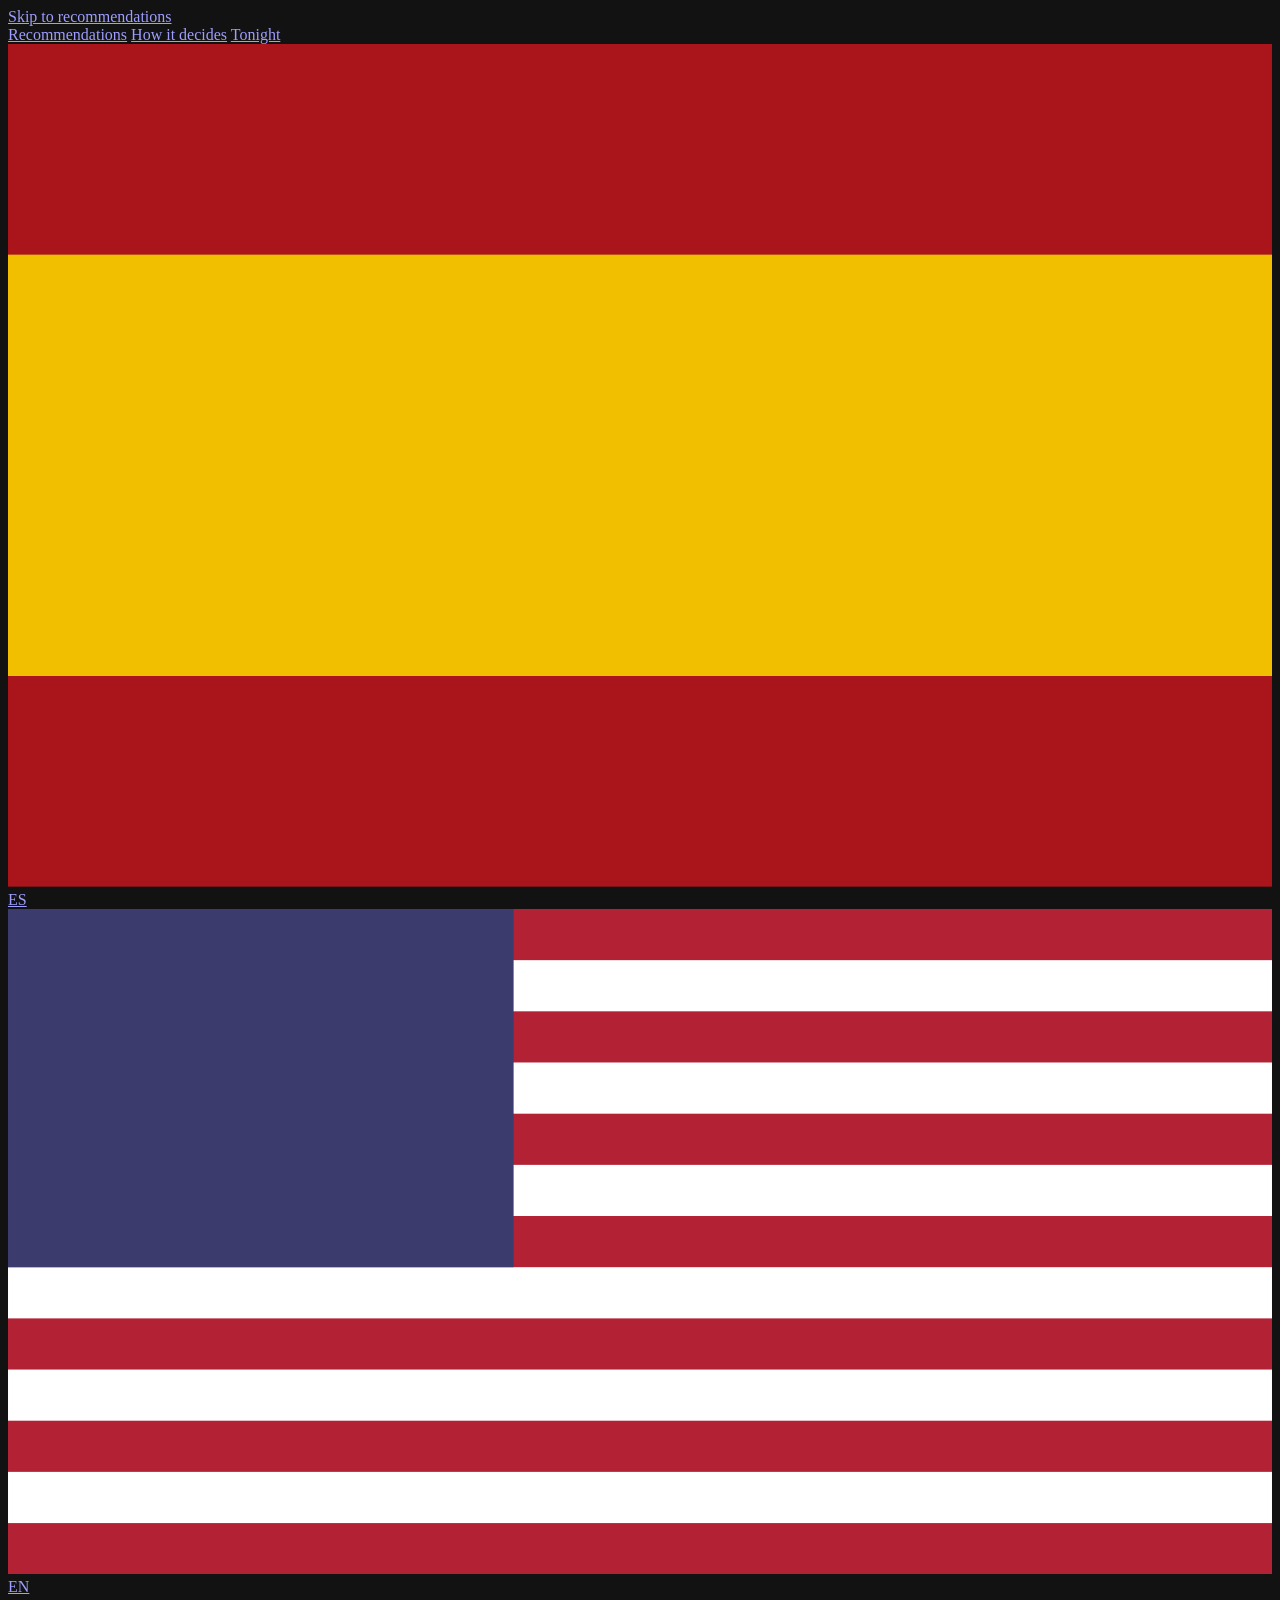
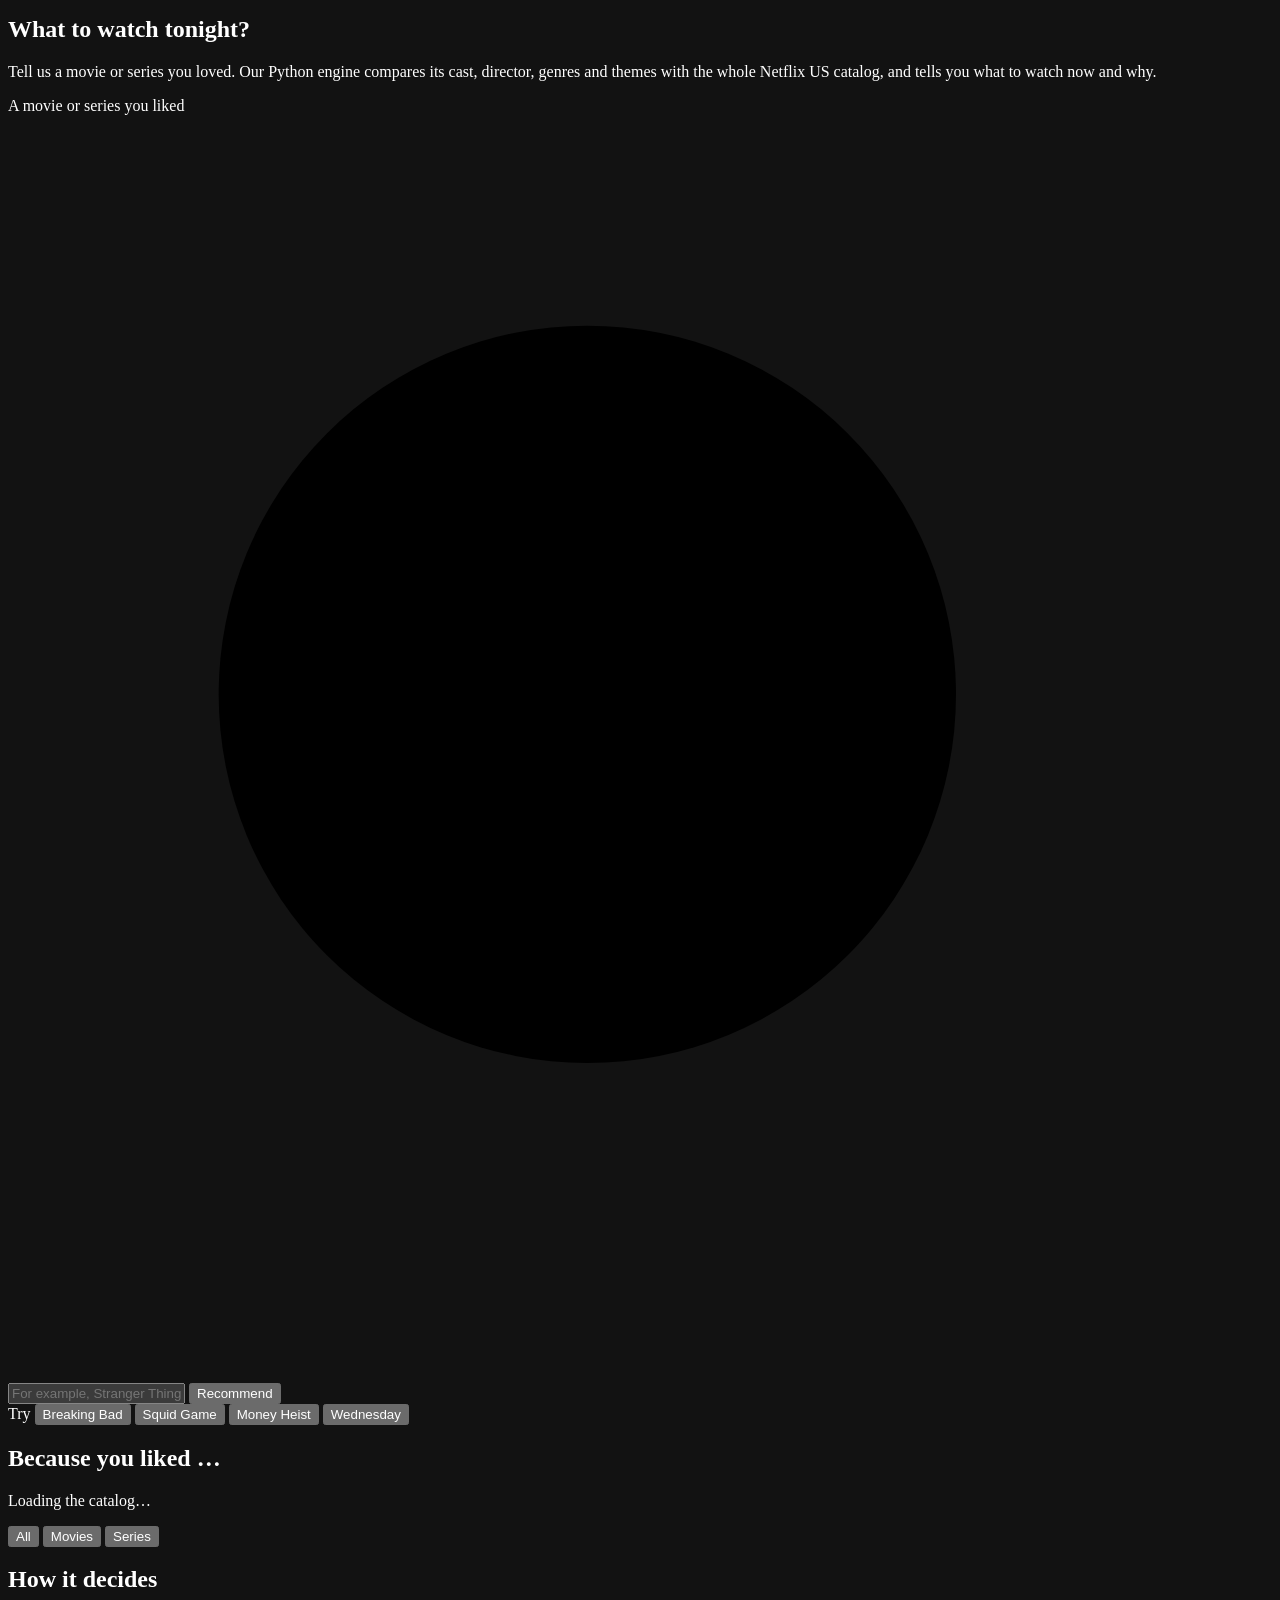
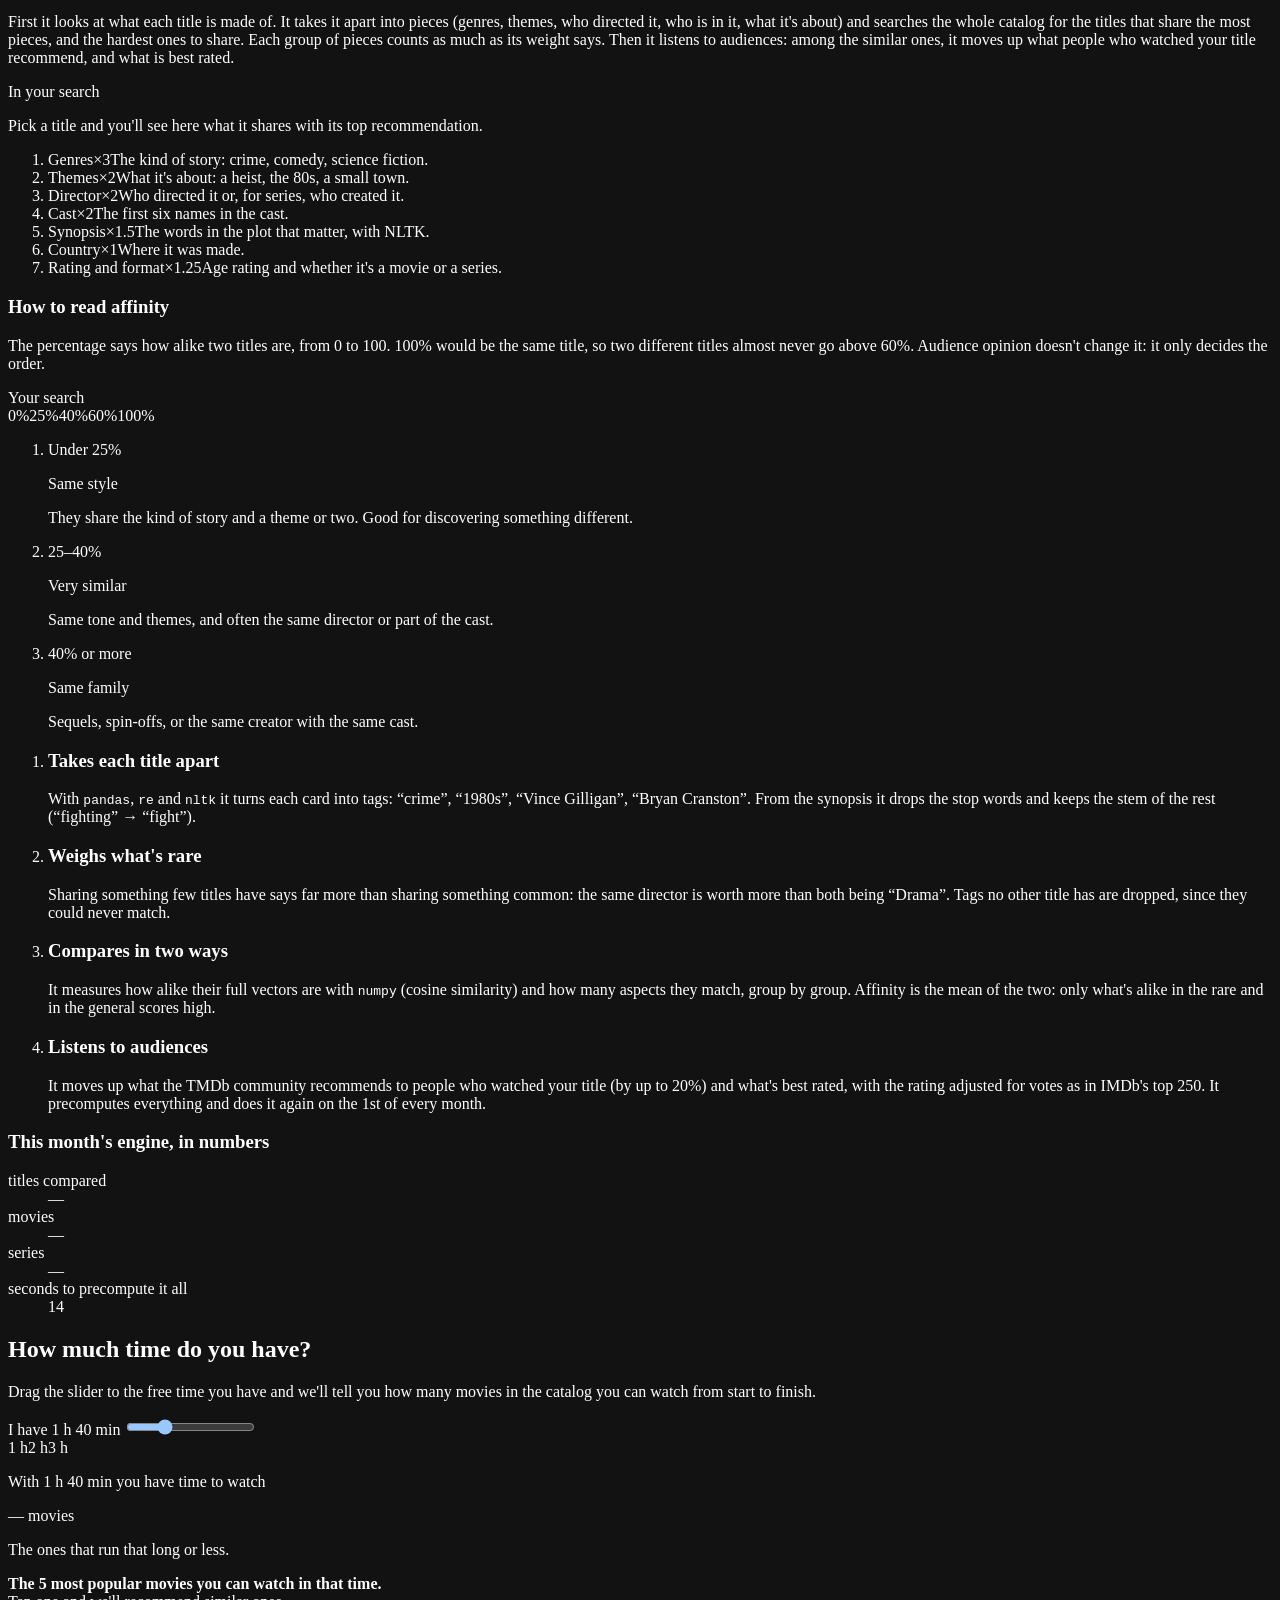
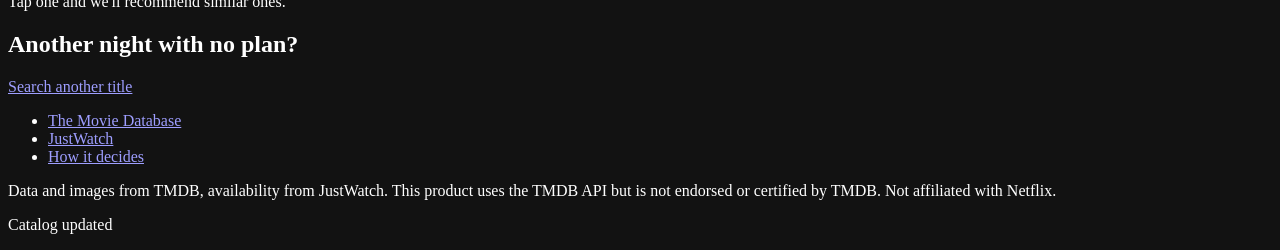
==== web/en/index.html @ 5618220e "feat(buscador): sugiere un título en vez de dejarlo escrito El buscador arrancaba con «Stranger Thin" ====
<!doctype html>
<html lang="en">
<head>
  <meta charset="utf-8">
  <meta name="viewport" content="width=device-width, initial-scale=1">
  <title>What should I watch?</title>
  <meta name="description" content="Tell us a movie or series you loved and we'll tell you what to watch now from the current Netflix US catalog, and why.">
  <meta property="og:title" content="What should I watch?">
  <meta property="og:description" content="If you liked a movie or series, we'll tell you what to watch now on Netflix US, and why.">
  <meta property="og:type" content="website">
  <meta name="theme-color" content="#08090d">
  <meta name="color-scheme" content="dark">
  <link rel="icon" href="/favicon.svg" type="image/svg+xml">
  <link rel="apple-touch-icon" href="/apple-touch-icon.png">
  <link rel="manifest" href="/en/manifest.webmanifest">
  <link rel="alternate" hreflang="es" href="https://queveoahora.pages.dev/">
  <link rel="alternate" hreflang="en" href="https://queveoahora.pages.dev/en/">
  <link rel="preconnect" href="https://fonts.googleapis.com">
  <link rel="preconnect" href="https://fonts.gstatic.com" crossorigin>
  <link rel="preconnect" href="https://image.tmdb.org" crossorigin>
  <link href="https://fonts.googleapis.com/css2?family=Bricolage+Grotesque:opsz,wght@12..96,300..800&family=Inter:wght@400;500;600&display=swap" rel="stylesheet">
  <link rel="stylesheet" href="/estilo.css">
  <script src="/app.js" defer></script>
</head>
<body>
  <a class="saltar" href="#mira">Skip to recommendations</a>

  <header class="barra">
    <nav aria-label="Sections">
      <a href="#mira">Recommendations</a>
      <a href="#como">How it decides</a>
      <a href="#noche">Tonight</a>
    </nav>
    <div class="idiomas" role="group" aria-label="Language">
      <a href="/" lang="es" hreflang="es" aria-label="Español: Netflix España"><svg viewBox="0 0 3 2" aria-hidden="true"><rect width="3" height="2" fill="#aa151b"/><rect y=".5" width="3" height="1" fill="#f1bf00"/></svg><span class="codigo">ES</span></a>
      <a href="/en/" lang="en" hreflang="en" aria-current="page" aria-label="English: Netflix US"><svg viewBox="0 0 19 10" aria-hidden="true"><rect width="19" height="10" fill="#fff"/><g fill="#b22234"><rect y="0.0" width="19" height="0.769"/><rect y="1.538" width="19" height="0.769"/><rect y="3.077" width="19" height="0.769"/><rect y="4.615" width="19" height="0.769"/><rect y="6.154" width="19" height="0.769"/><rect y="7.692" width="19" height="0.769"/><rect y="9.231" width="19" height="0.769"/></g><rect width="7.6" height="5.385" fill="#3c3b6e"/></svg><span class="codigo">EN</span></a>
    </div>
  </header>

  <main>
    <!-- 1. Home: a wall of real posters from the catalog and the search box -->
    <section class="portada" aria-labelledby="titulo">
      <div class="portada-fondo" aria-hidden="true"><div class="pared" id="pared"></div></div>
      <div class="portada-velo" aria-hidden="true"></div>

      <div class="portada-contenido">
        <h1 id="titulo" class="portada-titulo">
          <span class="palabra" style="--n:0">What</span>
          <span class="palabra" style="--n:1">to</span>
          <span class="palabra" style="--n:2">watch</span>
          <span class="palabra acento" style="--n:3">tonight?</span>
        </h1>
        <p class="portada-apoyo">Tell us a movie or series you loved. Our Python engine compares its cast, director, genres and themes with the whole Netflix US catalog, and tells you what to watch now and why.</p>

        <form class="buscador" id="buscador" role="search" autocomplete="off">
          <label class="solo-lectores" for="entrada">A movie or series you liked</label>
          <svg class="buscador-icono" viewBox="0 0 24 24" aria-hidden="true"><circle cx="11" cy="11" r="7"/><path d="m20 20-3.5-3.5"/></svg>
          <input id="entrada" class="entrada" type="text" name="q" spellcheck="false"
                 placeholder="For example, Stranger Things"
                 role="combobox" aria-expanded="false" aria-controls="sugerencias" aria-autocomplete="list">
          <button class="boton" type="submit">Recommend</button>
          <ul id="sugerencias" class="sugerencias" role="listbox" aria-label="Titles in the catalog" hidden></ul>
        </form>

        <div class="ejemplos" id="ejemplos">
          <span>Try</span>
          <button type="button" class="chip" data-ejemplo="Breaking Bad">Breaking Bad</button>
          <button type="button" class="chip" data-ejemplo="Squid Game">Squid Game</button>
          <button type="button" class="chip" data-ejemplo="Money Heist">Money Heist</button>
          <button type="button" class="chip" data-ejemplo="Wednesday">Wednesday</button>
        </div>
      </div>
    </section>

    <!-- 2. The engine's answer -->
    <section id="mira" class="mira" aria-labelledby="titulo-mira">
      <div class="contenedor">
        <div class="mira-cabecera">
          <div class="origen" id="origen" aria-hidden="true"></div>
          <div class="mira-titulos">
            <h2 id="titulo-mira" class="h2">Because you liked <span class="mira-nombre" id="mira-nombre">…</span></h2>
            <p class="mira-contexto" id="contexto" aria-live="polite">Loading the catalog…</p>
          </div>
          <div class="filtro" role="radiogroup" aria-label="What you want to watch" style="--i:0">
            <button type="button" role="radio" aria-checked="true" data-tipo="t">All</button>
            <button type="button" role="radio" aria-checked="false" data-tipo="p">Movies</button>
            <button type="button" role="radio" aria-checked="false" data-tipo="s">Series</button>
          </div>
        </div>
        <div id="resultados" class="resultados"></div>
      </div>
    </section>

    <!-- 3. How it decides: the engine's weights, lit up with the current title -->
    <section id="como" class="como" aria-labelledby="titulo-como">
      <div class="contenedor como-rejilla">
        <div class="como-texto">
          <h2 id="titulo-como" class="h2">How it decides</h2>
          <p class="como-intro">First it looks at what each title is made of. It takes it apart into pieces (genres, themes, who directed it, who is in it, what it's about) and searches the whole catalog for the titles that share the most pieces, and the hardest ones to share. Each group of pieces counts as much as its weight says. Then it listens to audiences: among the similar ones, it moves up what people who watched your title recommend, and what is best rated.</p>

          <div class="en-vivo" id="en-vivo" aria-live="polite">
            <p class="en-vivo-titulo">In your search</p>
            <p class="en-vivo-texto" id="en-vivo-texto">Pick a title and you'll see here what it shares with its top recommendation.</p>
          </div>
        </div>

        <ol class="pesos" id="pesos">
          <li data-grupo="Géneros" style="--peso:3"><span class="peso-nombre">Genres</span><span class="peso-valor">×3</span><span class="peso-barra"><span></span></span><span class="peso-texto">The kind of story: crime, comedy, science fiction.</span></li>
          <li data-grupo="Temas" style="--peso:2"><span class="peso-nombre">Themes</span><span class="peso-valor">×2</span><span class="peso-barra"><span></span></span><span class="peso-texto">What it's about: a heist, the 80s, a small town.</span></li>
          <li data-grupo="Dirección" style="--peso:2"><span class="peso-nombre">Director</span><span class="peso-valor">×2</span><span class="peso-barra"><span></span></span><span class="peso-texto">Who directed it or, for series, who created it.</span></li>
          <li data-grupo="Reparto" style="--peso:2"><span class="peso-nombre">Cast</span><span class="peso-valor">×2</span><span class="peso-barra"><span></span></span><span class="peso-texto">The first six names in the cast.</span></li>
          <li data-grupo="Sinopsis" style="--peso:1.5"><span class="peso-nombre">Synopsis</span><span class="peso-valor">×1.5</span><span class="peso-barra"><span></span></span><span class="peso-texto">The words in the plot that matter, with NLTK.</span></li>
          <li data-grupo="País" style="--peso:1"><span class="peso-nombre">Country</span><span class="peso-valor">×1</span><span class="peso-barra"><span></span></span><span class="peso-texto">Where it was made.</span></li>
          <li data-grupo="Resto" style="--peso:1.25"><span class="peso-nombre">Rating and format</span><span class="peso-valor">×1.25</span><span class="peso-barra"><span></span></span><span class="peso-texto">Age rating and whether it's a movie or a series.</span></li>
        </ol>

        <div class="escala" id="escala" style="--valor:0">
          <div class="escala-cabeza">
            <h3 class="escala-titulo">How to read affinity</h3>
            <p class="escala-texto">The percentage says how alike two titles are, from 0 to 100. 100% would be the same title, so two different titles almost never go above 60%. Audience opinion doesn't change it: it only decides the order.</p>
          </div>

          <div class="medidor" aria-hidden="true">
            <div class="medidor-pista">
              <span class="medidor-zona" data-zona="1"></span>
              <span class="medidor-zona" data-zona="2"></span>
              <span class="medidor-zona" data-zona="3"></span>
            </div>
            <div class="medidor-marca" id="medidor-marca"><span id="medidor-texto">Your search</span></div>
            <div class="medidor-ticks"><span style="--t:0">0%</span><span style="--t:25">25%</span><span style="--t:40">40%</span><span style="--t:60">60%</span><span style="--t:100">100%</span></div>
          </div>

          <ol class="zonas">
            <li data-zona="1">
              <p class="zona-cifra">Under 25%</p>
              <p class="zona-nombre">Same style</p>
              <p class="zona-texto">They share the kind of story and a theme or two. Good for discovering something different.</p>
            </li>
            <li data-zona="2">
              <p class="zona-cifra">25–40%</p>
              <p class="zona-nombre">Very similar</p>
              <p class="zona-texto">Same tone and themes, and often the same director or part of the cast.</p>
            </li>
            <li data-zona="3">
              <p class="zona-cifra">40% or more</p>
              <p class="zona-nombre">Same family</p>
              <p class="zona-texto">Sequels, spin-offs, or the same creator with the same cast.</p>
            </li>
          </ol>
        </div>

        <ol class="pasos" aria-label="The engine's four steps">
          <li>
            <h3>Takes each title apart</h3>
            <p>With <code>pandas</code>, <code>re</code> and <code>nltk</code> it turns each card into tags: “crime”, “1980s”, “Vince Gilligan”, “Bryan Cranston”. From the synopsis it drops the stop words and keeps the stem of the rest (“fighting” → “fight”).</p>
          </li>
          <li>
            <h3>Weighs what's rare</h3>
            <p>Sharing something few titles have says far more than sharing something common: the same director is worth more than both being “Drama”. Tags no other title has are dropped, since they could never match.</p>
          </li>
          <li>
            <h3>Compares in two ways</h3>
            <p>It measures how alike their full vectors are with <code>numpy</code> (cosine similarity) and how many aspects they match, group by group. Affinity is the mean of the two: only what's alike in the rare and in the general scores high.</p>
          </li>
          <li>
            <h3>Listens to audiences</h3>
            <p>It moves up what the TMDb community recommends to people who watched your title (by up to 20%) and what's best rated, with the rating adjusted for votes as in IMDb's top 250. It precomputes everything and does it again on the 1st of every month.</p>
          </li>
        </ol>

        <div class="cifras-marco">
          <h3 class="cifras-titulo">This month's engine, in numbers</h3>
        <dl class="cifras" id="cifras">
          <div><dt>titles compared</dt><dd data-cuenta="0">—</dd></div>
          <div><dt>movies</dt><dd data-cuenta="0">—</dd></div>
          <div><dt>series</dt><dd data-cuenta="0">—</dd></div>
          <div><dt>seconds to precompute it all</dt><dd data-cuenta="14">14</dd></div>
        </dl>
        </div>
      </div>
    </section>

    <!-- 4. The time you have -->
    <section id="noche" class="noche" aria-labelledby="titulo-noche">
      <div class="contenedor noche-rejilla">
        <div class="noche-texto">
          <h2 id="titulo-noche" class="h2">How much time do you have?</h2>
          <p class="noche-intro">Drag the slider to the free time you have and we'll tell you how many movies in the catalog you can watch from start to finish.</p>
          <div class="control">
            <label for="minutos">I have</label>
            <output id="minutos-valor" for="minutos">1 h 40 min</output>
            <input id="minutos" type="range" min="60" max="210" step="5" value="100">
            <div class="control-escala" aria-hidden="true"><span>1 h</span><span>2 h</span><span>3 h</span></div>
          </div>
          <div class="resultado" aria-live="polite">
            <p class="resultado-antes" id="resultado-antes">With 1 h 40 min you have time to watch</p>
            <p class="cifra"><span id="cifra">—</span> <span class="cifra-unidad">movies</span></p>
            <p class="noche-explica" id="noche-explica">The ones that run that long or less.</p>
          </div>
        </div>
        <div class="abanico-marco">
          <ul class="abanico" id="abanico" aria-label="The most popular movies you can watch in that time"></ul>
          <p class="abanico-pie" id="abanico-pie"><strong>The 5 most popular movies you can watch in that time.</strong><br>Tap one and we'll recommend similar ones.</p>
        </div>
      </div>
    </section>
  </main>

  <footer class="cierre">
    <div class="contenedor">
      <div class="cierre-arriba">
        <div>
          <h2 class="h2 cierre-invita">Another night with no plan?</h2>
          <a class="boton" href="#titulo" id="otra-vez">Search another title</a>
        </div>
        <ul class="cierre-enlaces">
          <li><a href="https://www.themoviedb.org/" rel="noopener">The Movie Database</a></li>
          <li><a href="https://www.justwatch.com/us" rel="noopener">JustWatch</a></li>
          <li><a href="#como">How it decides</a></li>
        </ul>
      </div>
      <div class="cierre-legal">
        <p>Data and images from TMDB, availability from JustWatch. This product uses the TMDB API but is not endorsed or certified by TMDB. Not affiliated with Netflix.</p>
        <p id="actualizado">Catalog updated</p>
      </div>
    </div>
  </footer>

  <dialog id="ficha" class="ficha" aria-labelledby="ficha-titulo">
    <div class="ficha-fondo" id="ficha-fondo"></div>
    <div class="ficha-cuerpo">
      <div class="ficha-cartel" id="ficha-cartel"></div>
      <div class="ficha-info">
        <h2 id="ficha-titulo" class="ficha-titulo"></h2>
        <p id="ficha-meta" class="ficha-meta"></p>
        <ul id="ficha-motivos" class="motivos"></ul>
        <p id="ficha-sinopsis" class="ficha-sinopsis"></p>
        <dl id="ficha-datos" class="ficha-datos"></dl>
        <div class="ficha-acciones">
          <button type="button" class="boton" id="ficha-partir">Recommend from this one</button>
          <a id="ficha-tmdb" class="enlace" href="#" rel="noopener" target="_blank">Full details on TMDB</a>
        </div>
      </div>
    </div>
    <button type="button" class="ficha-cerrar" id="ficha-cerrar" aria-label="Close">
      <svg viewBox="0 0 24 24" aria-hidden="true"><path d="M6 6l12 12M18 6 6 18"/></svg>
    </button>
  </dialog>

  <noscript><p class="sin-js">This page needs JavaScript to search the catalog.</p></noscript>
</body>
</html>
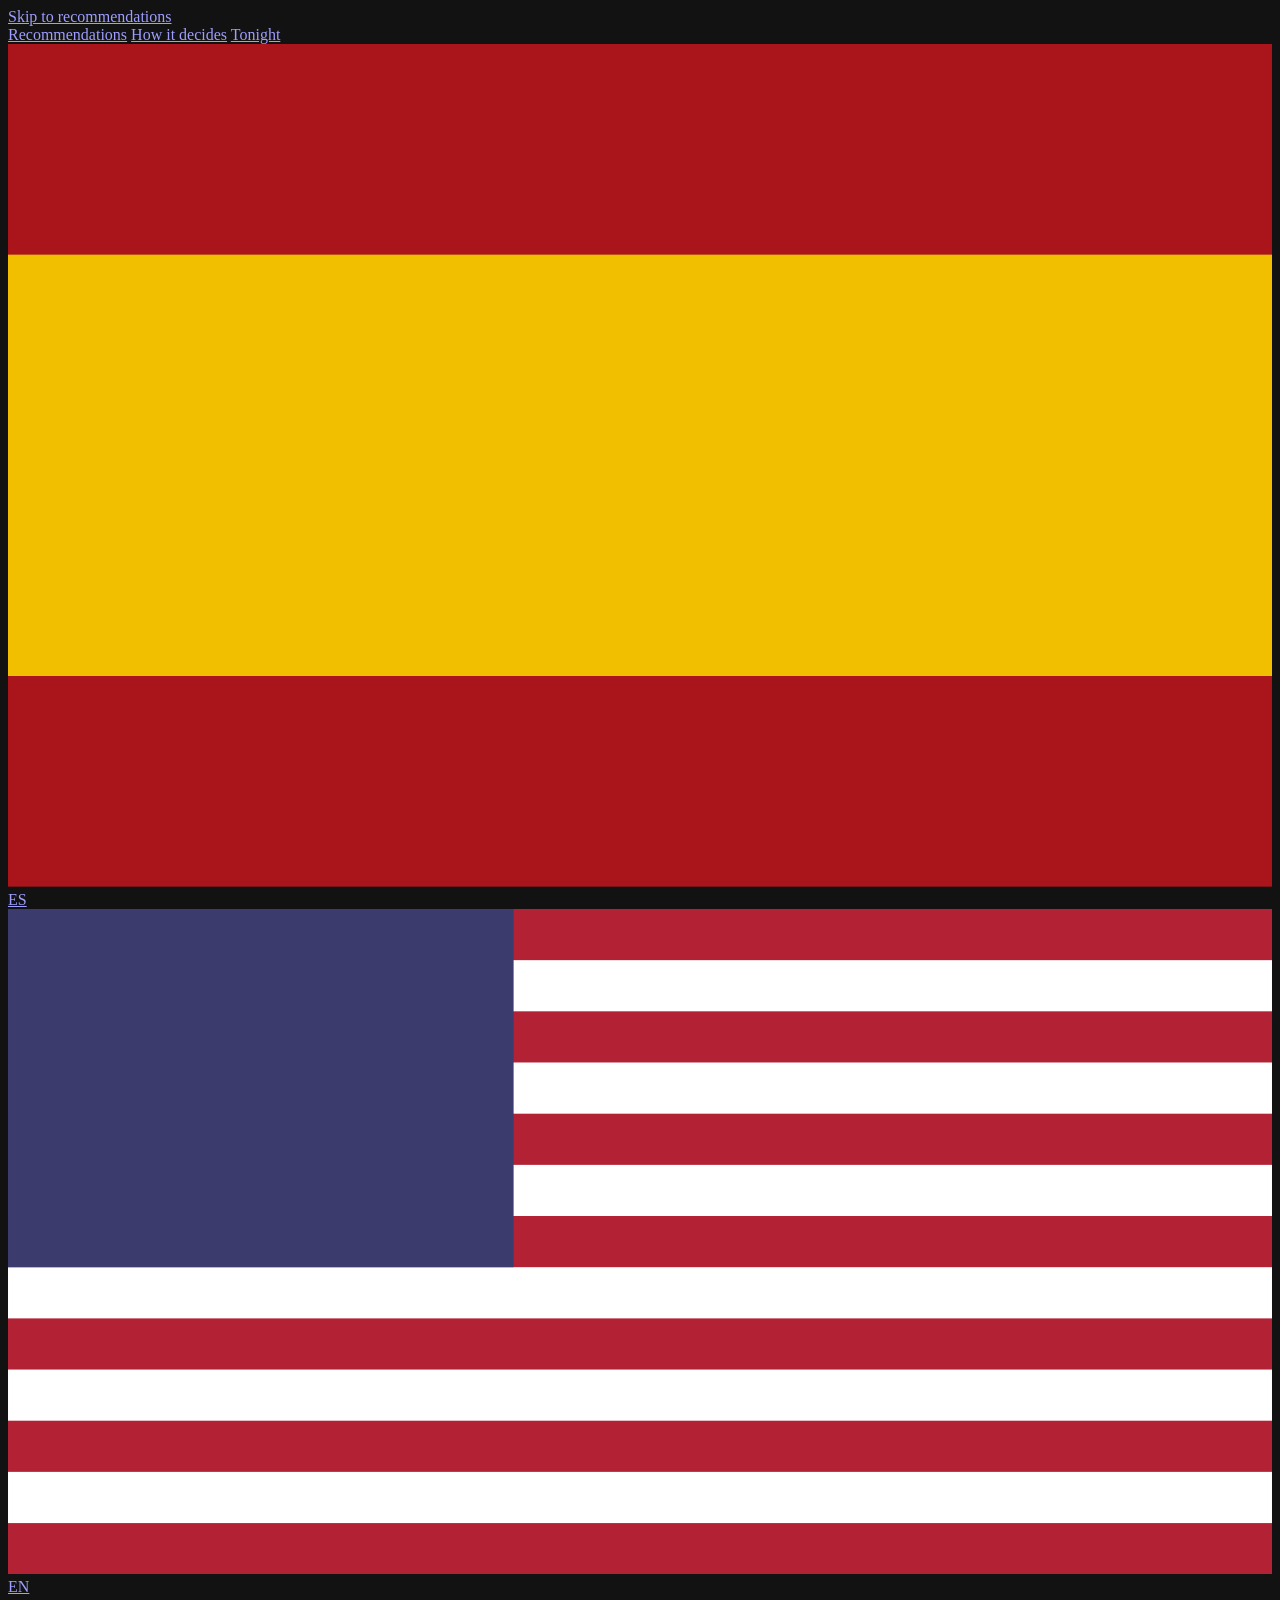
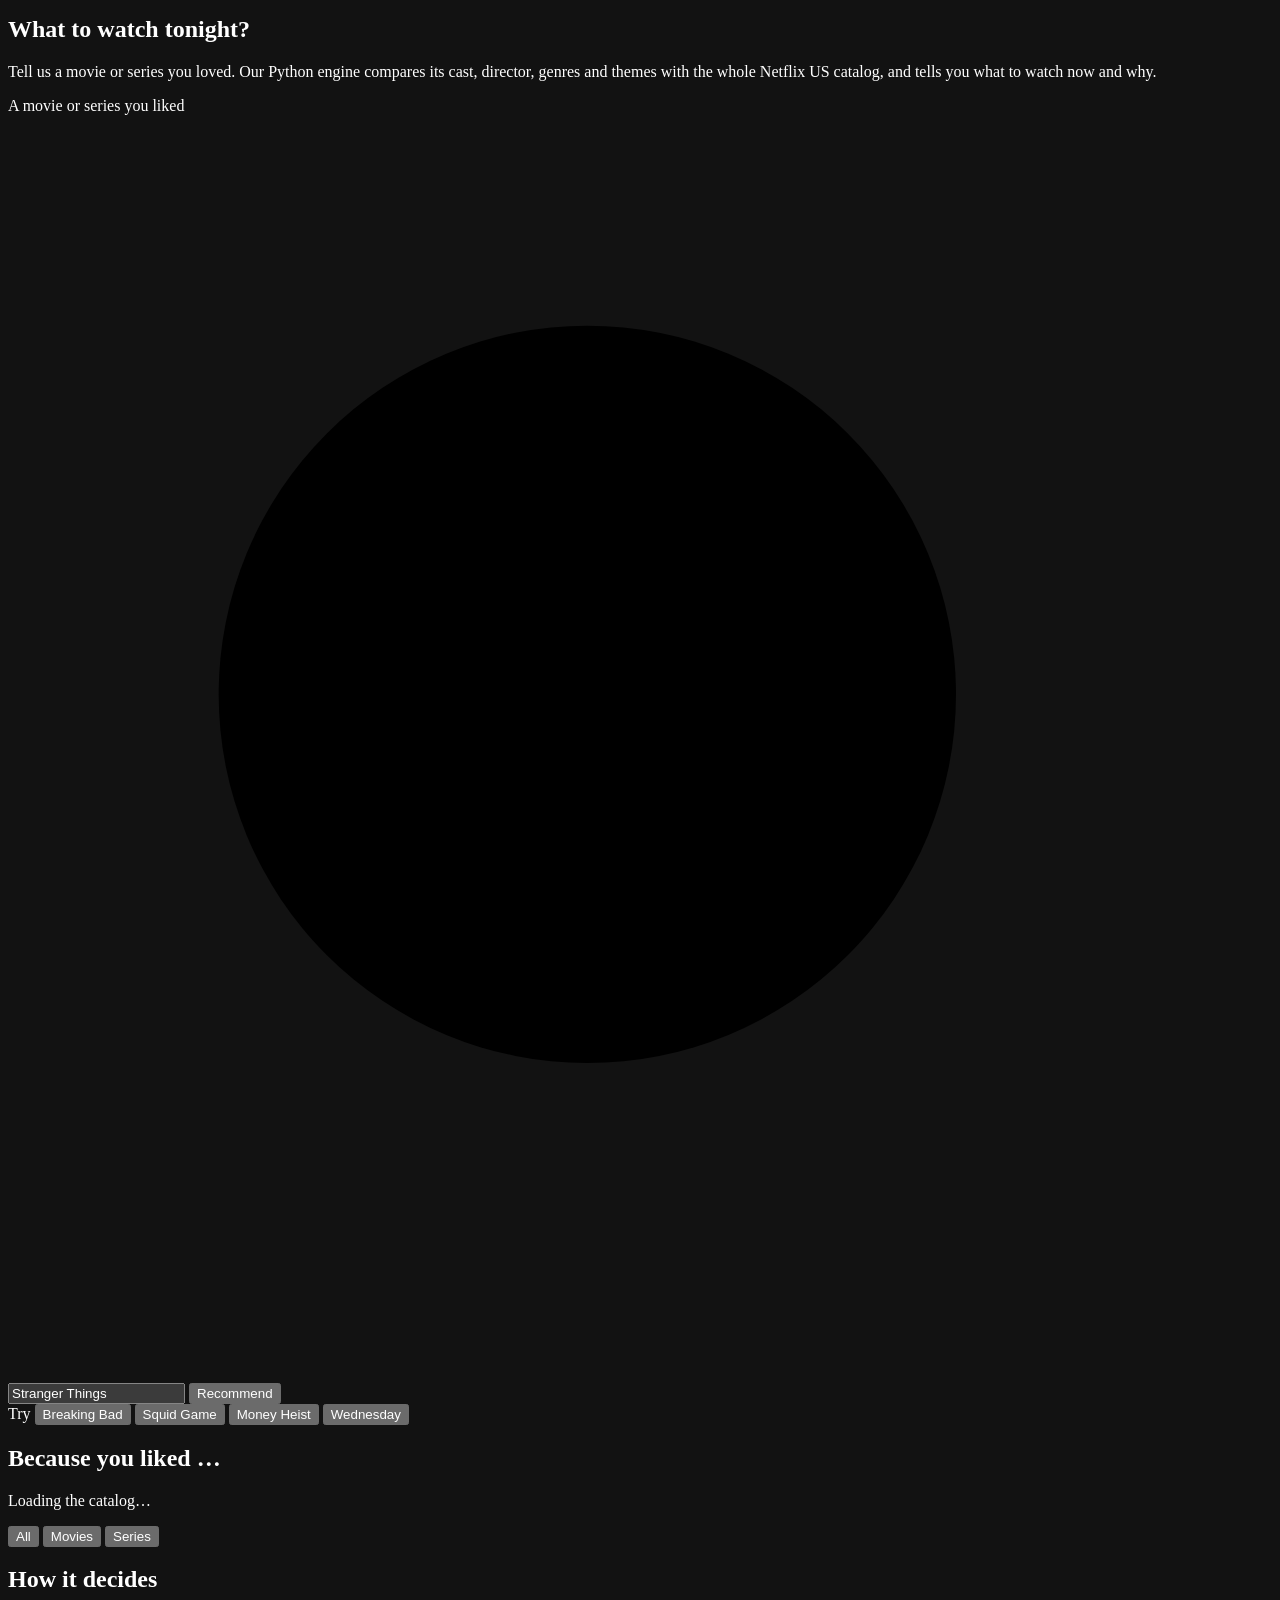
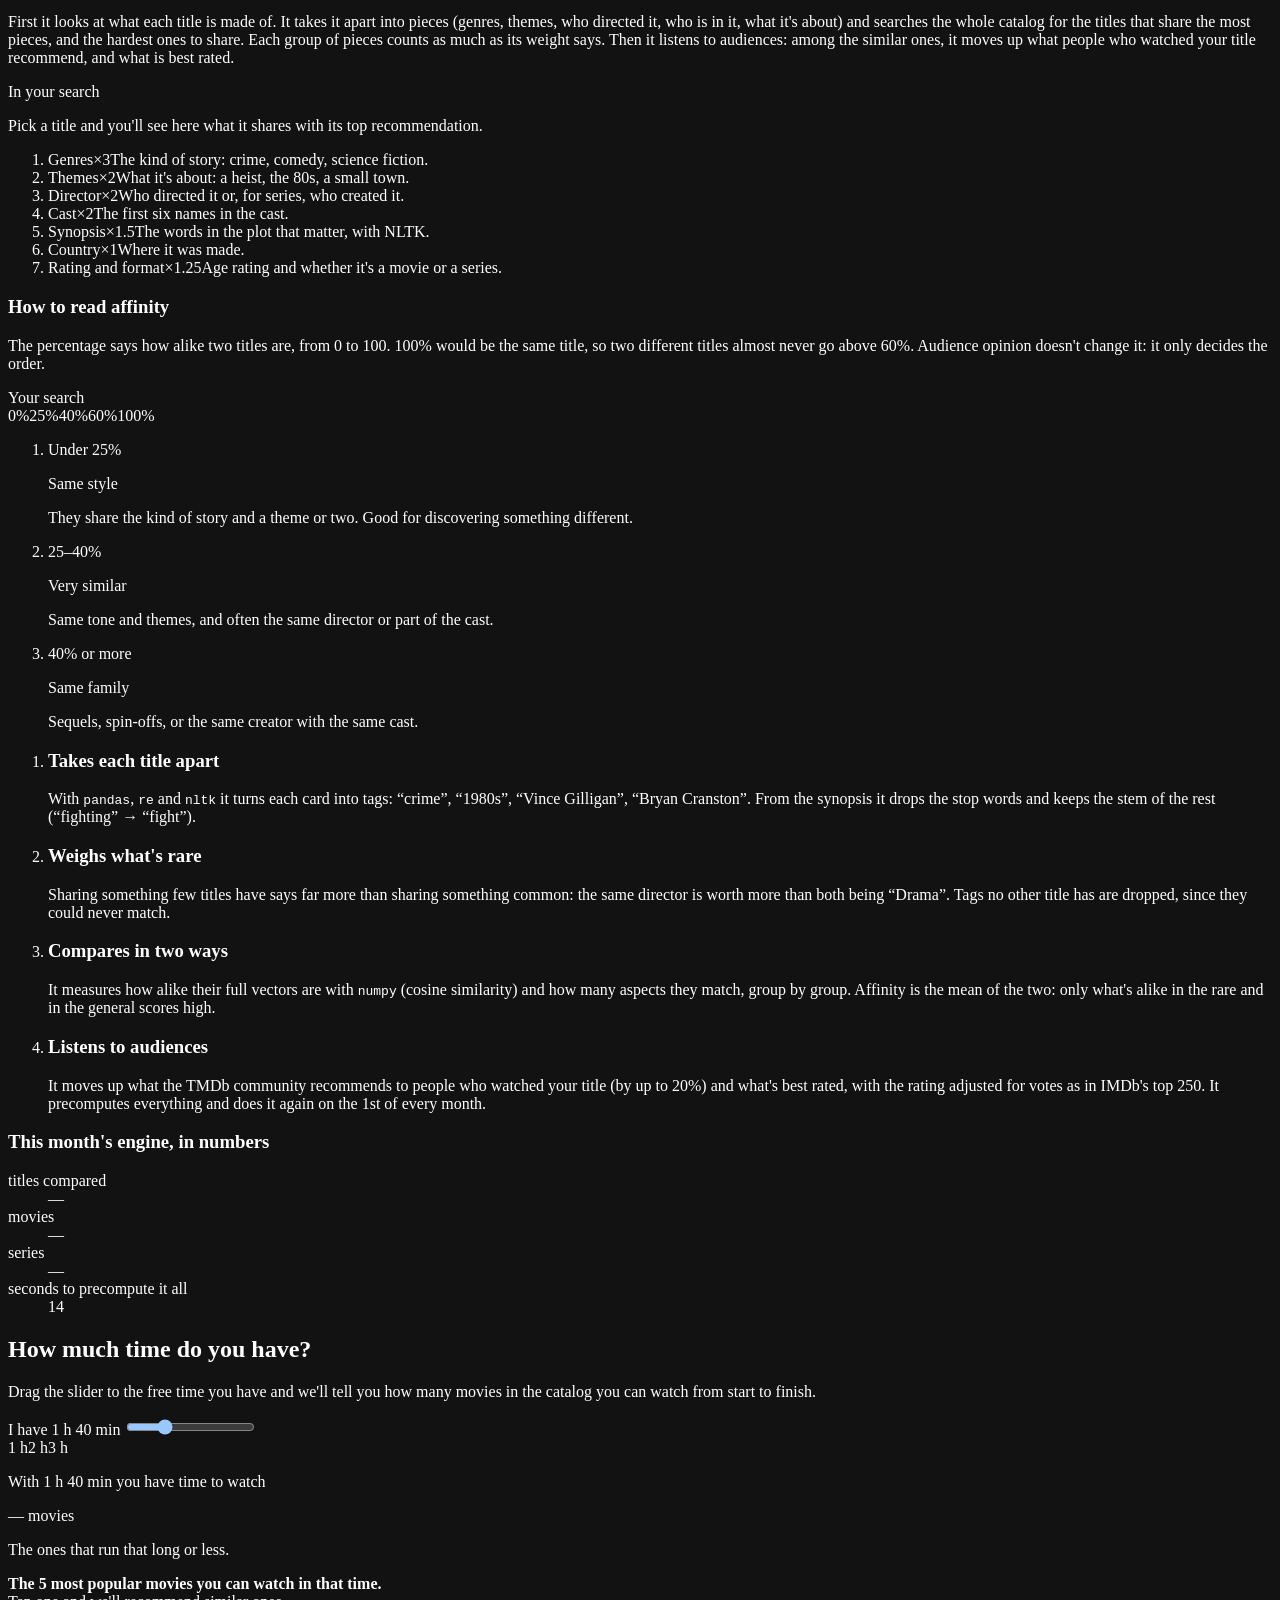
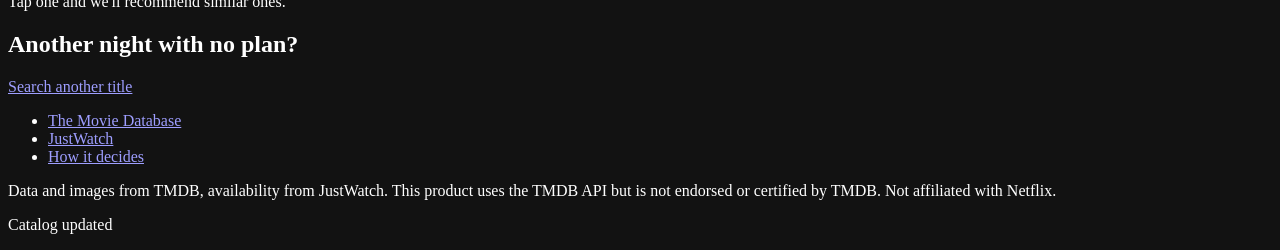
==== commit 11c83809: "feat(idiomas): añade la versión en inglés con el catálogo de Netflix USA La web en inglés vive en /e" ====
--- a/web/en/index.html
+++ b/web/en/index.html
@@ -55,8 +55,8 @@
         <form class="buscador" id="buscador" role="search" autocomplete="off">
           <label class="solo-lectores" for="entrada">A movie or series you liked</label>
           <svg class="buscador-icono" viewBox="0 0 24 24" aria-hidden="true"><circle cx="11" cy="11" r="7"/><path d="m20 20-3.5-3.5"/></svg>
-          <input id="entrada" class="entrada" type="text" name="q" spellcheck="false"
-                 placeholder="For example, Stranger Things"
+          <input id="entrada" class="entrada" type="text" name="q" value="Stranger Things" spellcheck="false"
+                 placeholder="A movie or series you liked"
                  role="combobox" aria-expanded="false" aria-controls="sugerencias" aria-autocomplete="list">
           <button class="boton" type="submit">Recommend</button>
           <ul id="sugerencias" class="sugerencias" role="listbox" aria-label="Titles in the catalog" hidden></ul>
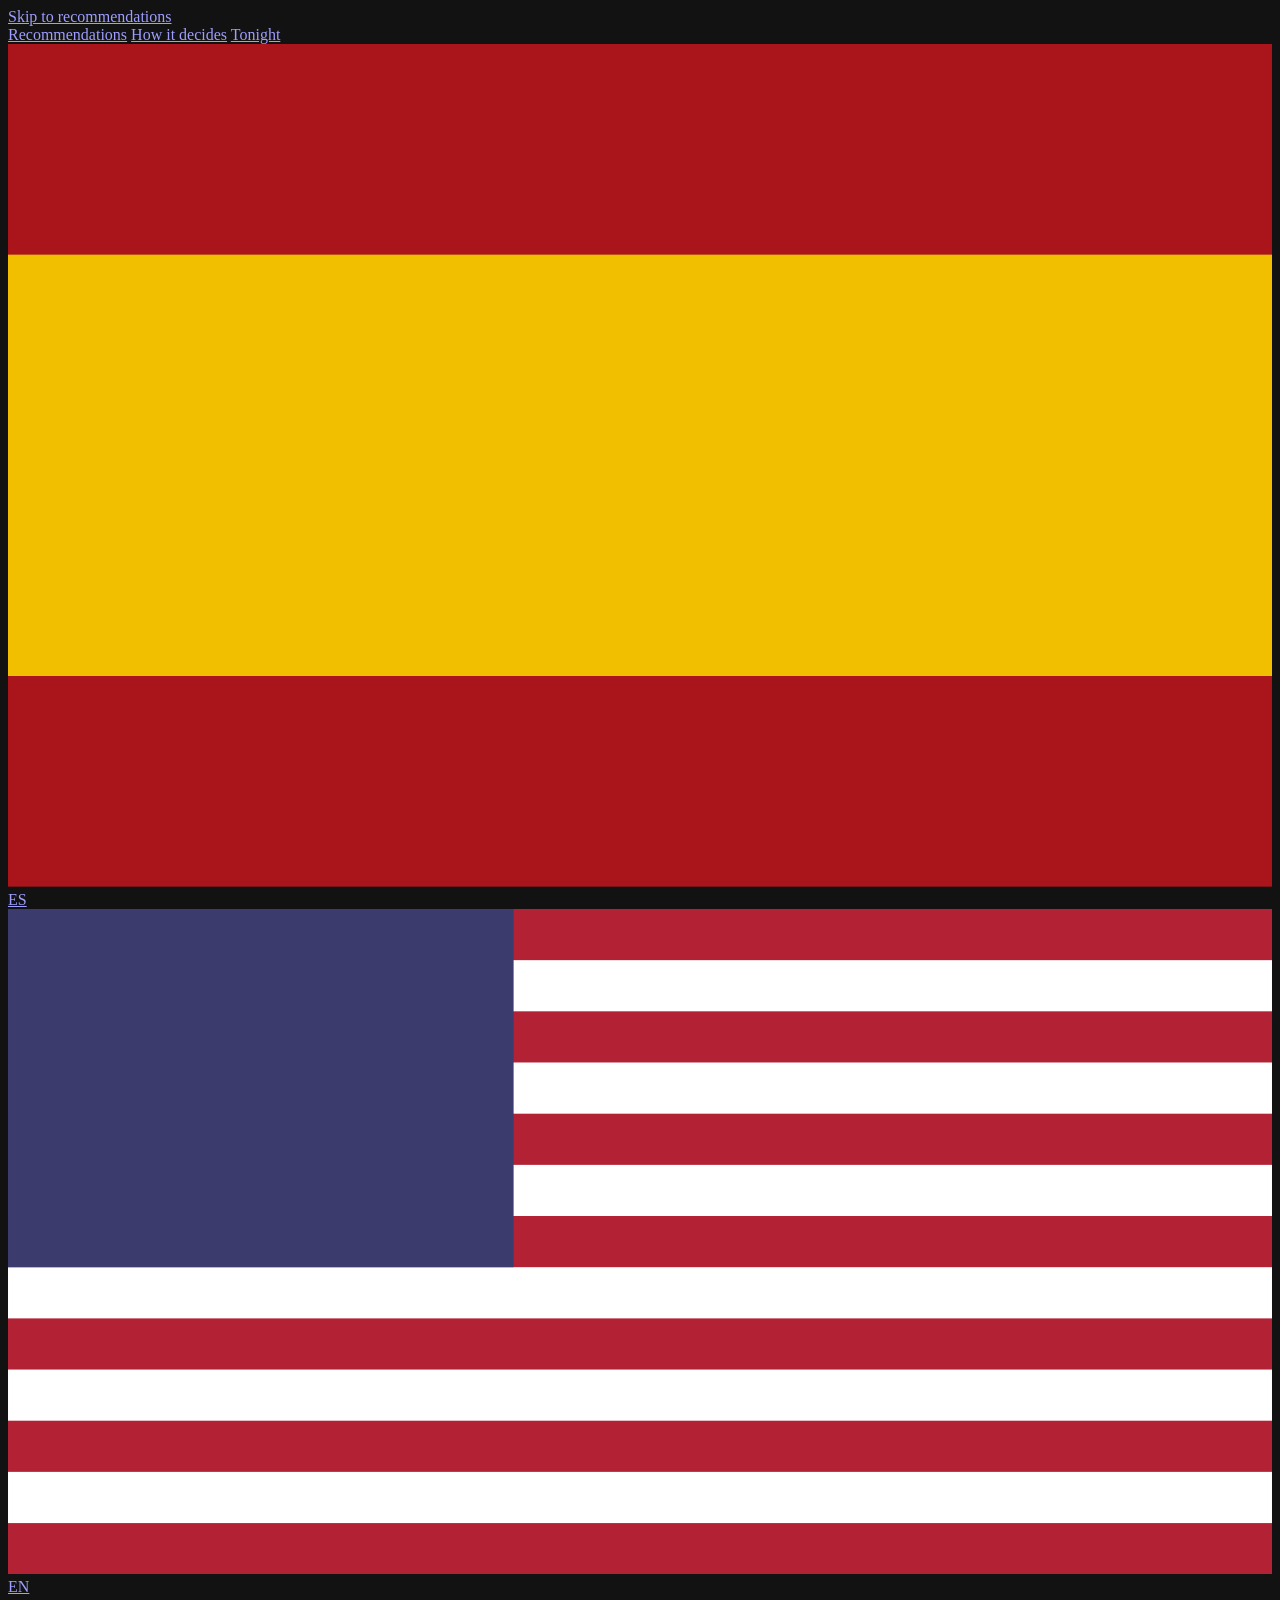
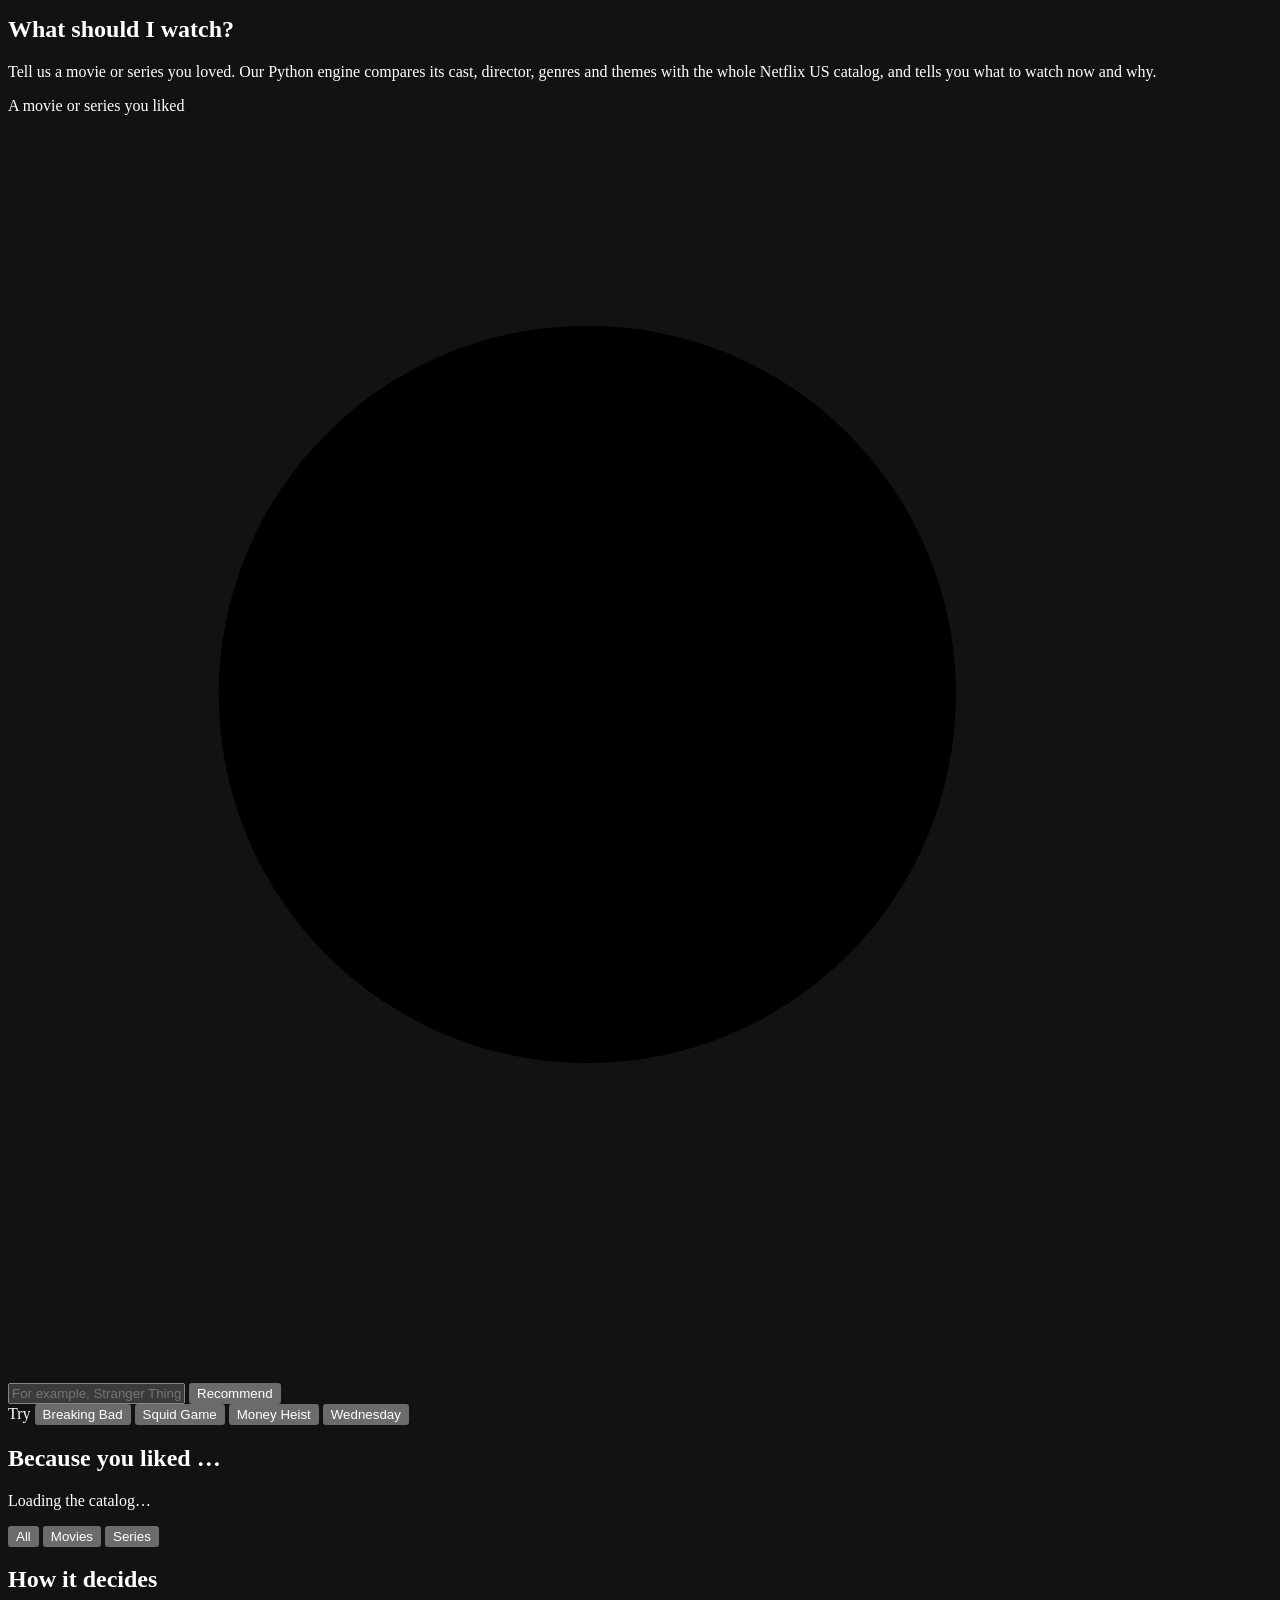
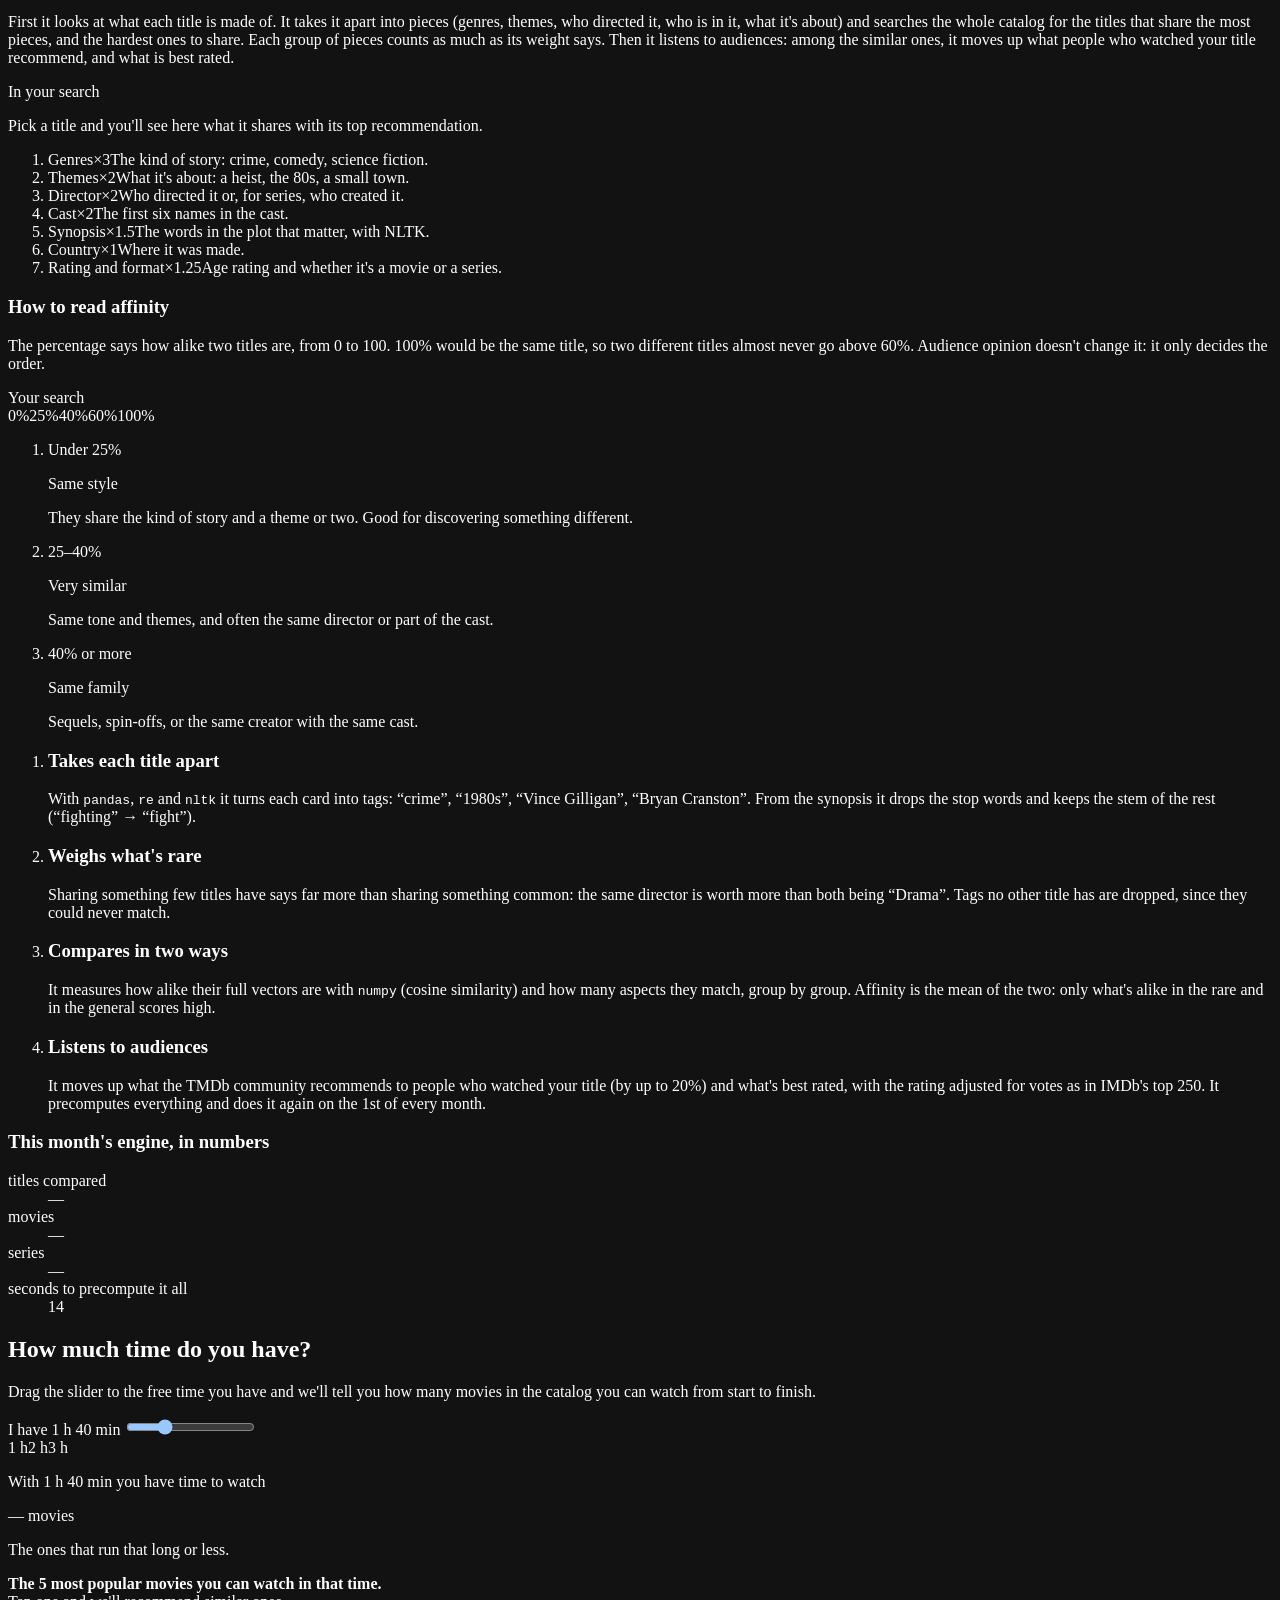
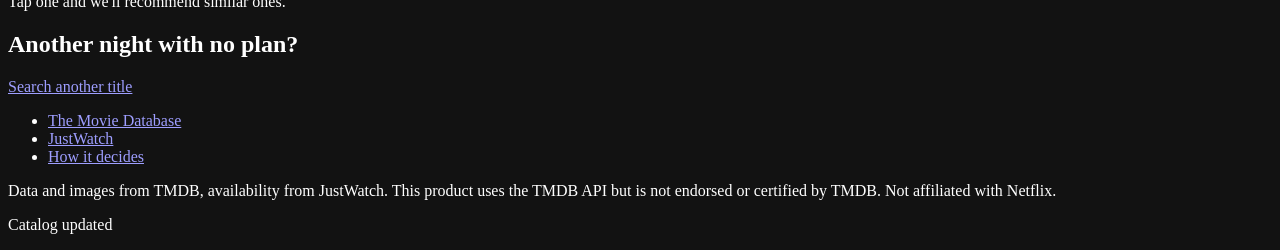
==== commit 814858b1: "content(hero): titula la portada con el nombre «¿Qué veo ahora?» El titular decía «¿Qué veo esta noc" ====
--- a/web/en/index.html
+++ b/web/en/index.html
@@ -46,17 +46,17 @@
       <div class="portada-contenido">
         <h1 id="titulo" class="portada-titulo">
           <span class="palabra" style="--n:0">What</span>
-          <span class="palabra" style="--n:1">to</span>
-          <span class="palabra" style="--n:2">watch</span>
-          <span class="palabra acento" style="--n:3">tonight?</span>
+          <span class="palabra" style="--n:1">should</span>
+          <span class="palabra" style="--n:2">I</span>
+          <span class="palabra acento" style="--n:3">watch?</span>
         </h1>
         <p class="portada-apoyo">Tell us a movie or series you loved. Our Python engine compares its cast, director, genres and themes with the whole Netflix US catalog, and tells you what to watch now and why.</p>
 
         <form class="buscador" id="buscador" role="search" autocomplete="off">
           <label class="solo-lectores" for="entrada">A movie or series you liked</label>
           <svg class="buscador-icono" viewBox="0 0 24 24" aria-hidden="true"><circle cx="11" cy="11" r="7"/><path d="m20 20-3.5-3.5"/></svg>
-          <input id="entrada" class="entrada" type="text" name="q" value="Stranger Things" spellcheck="false"
-                 placeholder="A movie or series you liked"
+          <input id="entrada" class="entrada" type="text" name="q" spellcheck="false"
+                 placeholder="For example, Stranger Things"
                  role="combobox" aria-expanded="false" aria-controls="sugerencias" aria-autocomplete="list">
           <button class="boton" type="submit">Recommend</button>
           <ul id="sugerencias" class="sugerencias" role="listbox" aria-label="Titles in the catalog" hidden></ul>
